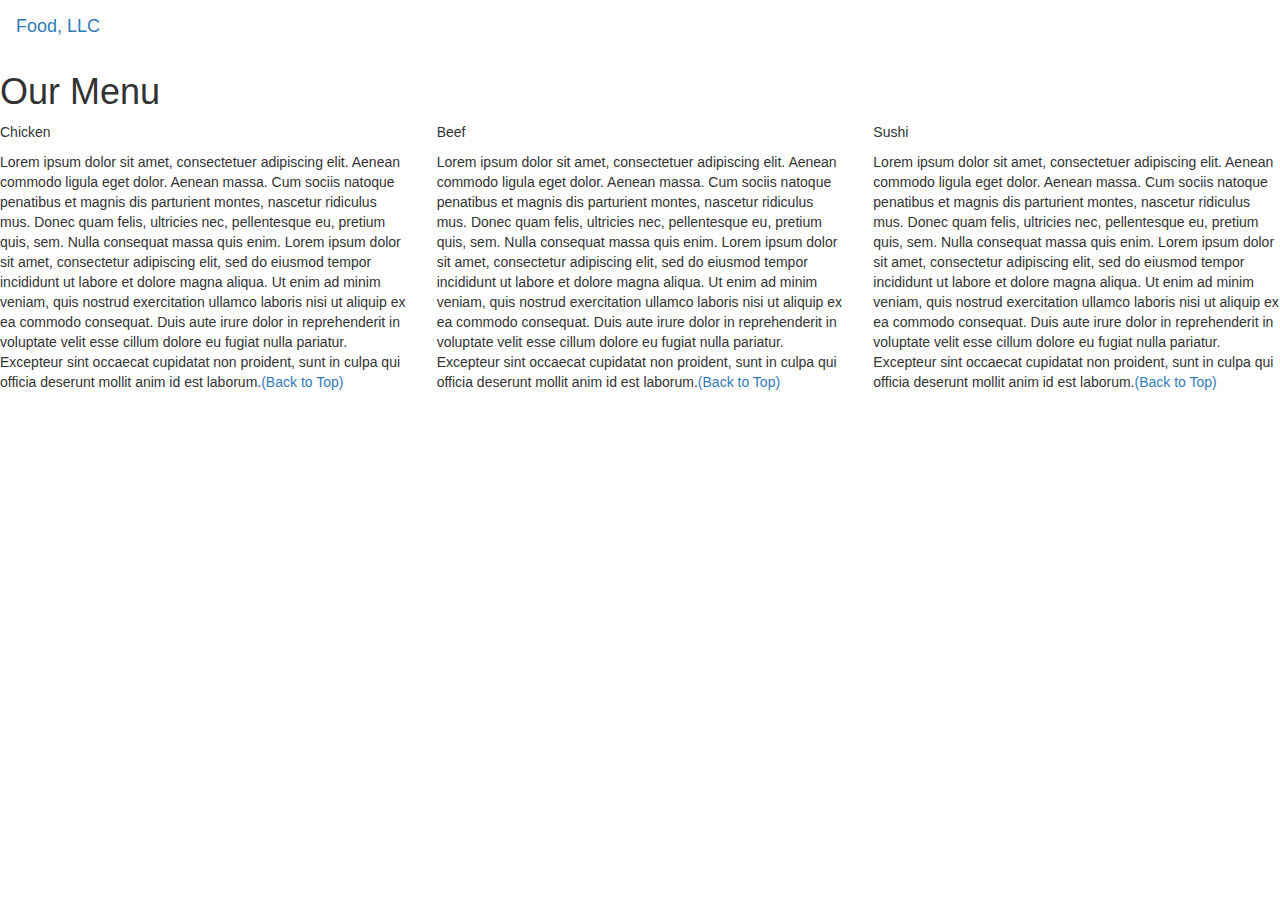
==== Module_3/Index_Module 3.html @ 87c3fca0 "new folder" ====
<!DOCTYPE html>
<html>
<head>

<title>Module 3</title>

  <meta name="viewport" content="width=device-width, initial-scale=1">
  <link rel="stylesheet" href="https://maxcdn.bootstrapcdn.com/bootstrap/3.3.7/css/bootstrap.min.css">
  <script src="https://ajax.googleapis.com/ajax/libs/jquery/3.3.1/jquery.min.js"></script>
  <script src="https://maxcdn.bootstrapcdn.com/bootstrap/3.3.7/js/bootstrap.min.js"></script>

</head>

<meta name="viewport" content="width=device-width, initial-scale=1">
<link rel="stylesheet" type="text/css" href="style.css">



<body>


<nav class="navbar" id="top">
  <div class="container-fluid">

    <div class="navbar-header">
      <button type="button" class="navbar-toggle" data-toggle="collapse" data-target="#myNavbar">
        <span class="icon-bar"></span>
        <span class="icon-bar"></span>
        <span class="icon-bar"></span> 
      </button>
      <a class="navbar-brand" href="#">Food, LLC</a>
    </div>

    <div class="collapse" id="myNavbar">
      <ul class="nav navbar-nav visible-xs">
        <li><a class="menu-item" href="#">Chicken</a></li>
        <li><a class="menu-item" href="#">Beef</a></li> 
        <li><a class="menu-item" href="#">Sushi</a></li> 
      </ul>
    </div>

  </div>
</nav>

<h1 class="main-title">Our Menu</h1>



<div class="row">

  <div class="col-lg-4 col-md-6 col-sm-12">
    <div class="content-box">
      <p class="item-name">Chicken</p>
      <p>Lorem ipsum dolor sit amet, consectetuer adipiscing elit. Aenean commodo ligula eget dolor. Aenean massa. Cum sociis natoque penatibus et magnis dis parturient montes, nascetur ridiculus mus. Donec quam felis, ultricies nec, pellentesque eu, pretium quis, sem. Nulla consequat massa quis enim. Lorem ipsum dolor sit amet, consectetur adipiscing elit, sed do eiusmod tempor incididunt ut labore et dolore magna aliqua. Ut enim ad minim veniam, quis nostrud exercitation ullamco laboris nisi ut aliquip ex ea commodo consequat. Duis aute irure dolor in reprehenderit in voluptate velit esse cillum dolore eu fugiat nulla pariatur. Excepteur sint occaecat cupidatat non proident, sunt in culpa qui officia deserunt mollit anim id est laborum.<a href="#top">(Back to Top)</a></p>
    </div>
  </div>

  <div class="col-lg-4 col-md-6 col-sm-12">
    <div class="content-box">
      <p class="item-name">Beef</p>
      <p>Lorem ipsum dolor sit amet, consectetuer adipiscing elit. Aenean commodo ligula eget dolor. Aenean massa. Cum sociis natoque penatibus et magnis dis parturient montes, nascetur ridiculus mus. Donec quam felis, ultricies nec, pellentesque eu, pretium quis, sem. Nulla consequat massa quis enim. Lorem ipsum dolor sit amet, consectetur adipiscing elit, sed do eiusmod tempor incididunt ut labore et dolore magna aliqua. Ut enim ad minim veniam, quis nostrud exercitation ullamco laboris nisi ut aliquip ex ea commodo consequat. Duis aute irure dolor in reprehenderit in voluptate velit esse cillum dolore eu fugiat nulla pariatur. Excepteur sint occaecat cupidatat non proident, sunt in culpa qui officia deserunt mollit anim id est laborum.<a href="#top">(Back to Top)</a></p>
    </div>
  </div>


  <div class="col-lg-4 col-md-12 col-sm-12">
    <div class="content-box">
      <p class="item-name">Sushi</p>
      <p>Lorem ipsum dolor sit amet, consectetuer adipiscing elit. Aenean commodo ligula eget dolor. Aenean massa. Cum sociis natoque penatibus et magnis dis parturient montes, nascetur ridiculus mus. Donec quam felis, ultricies nec, pellentesque eu, pretium quis, sem. Nulla consequat massa quis enim. Lorem ipsum dolor sit amet, consectetur adipiscing elit, sed do eiusmod tempor incididunt ut labore et dolore magna aliqua. Ut enim ad minim veniam, quis nostrud exercitation ullamco laboris nisi ut aliquip ex ea commodo consequat. Duis aute irure dolor in reprehenderit in voluptate velit esse cillum dolore eu fugiat nulla pariatur. Excepteur sint occaecat cupidatat non proident, sunt in culpa qui officia deserunt mollit anim id est laborum.<a href="#top">(Back to Top)</a></p>
    </div>
  </div>

</div>


</body>
</html>
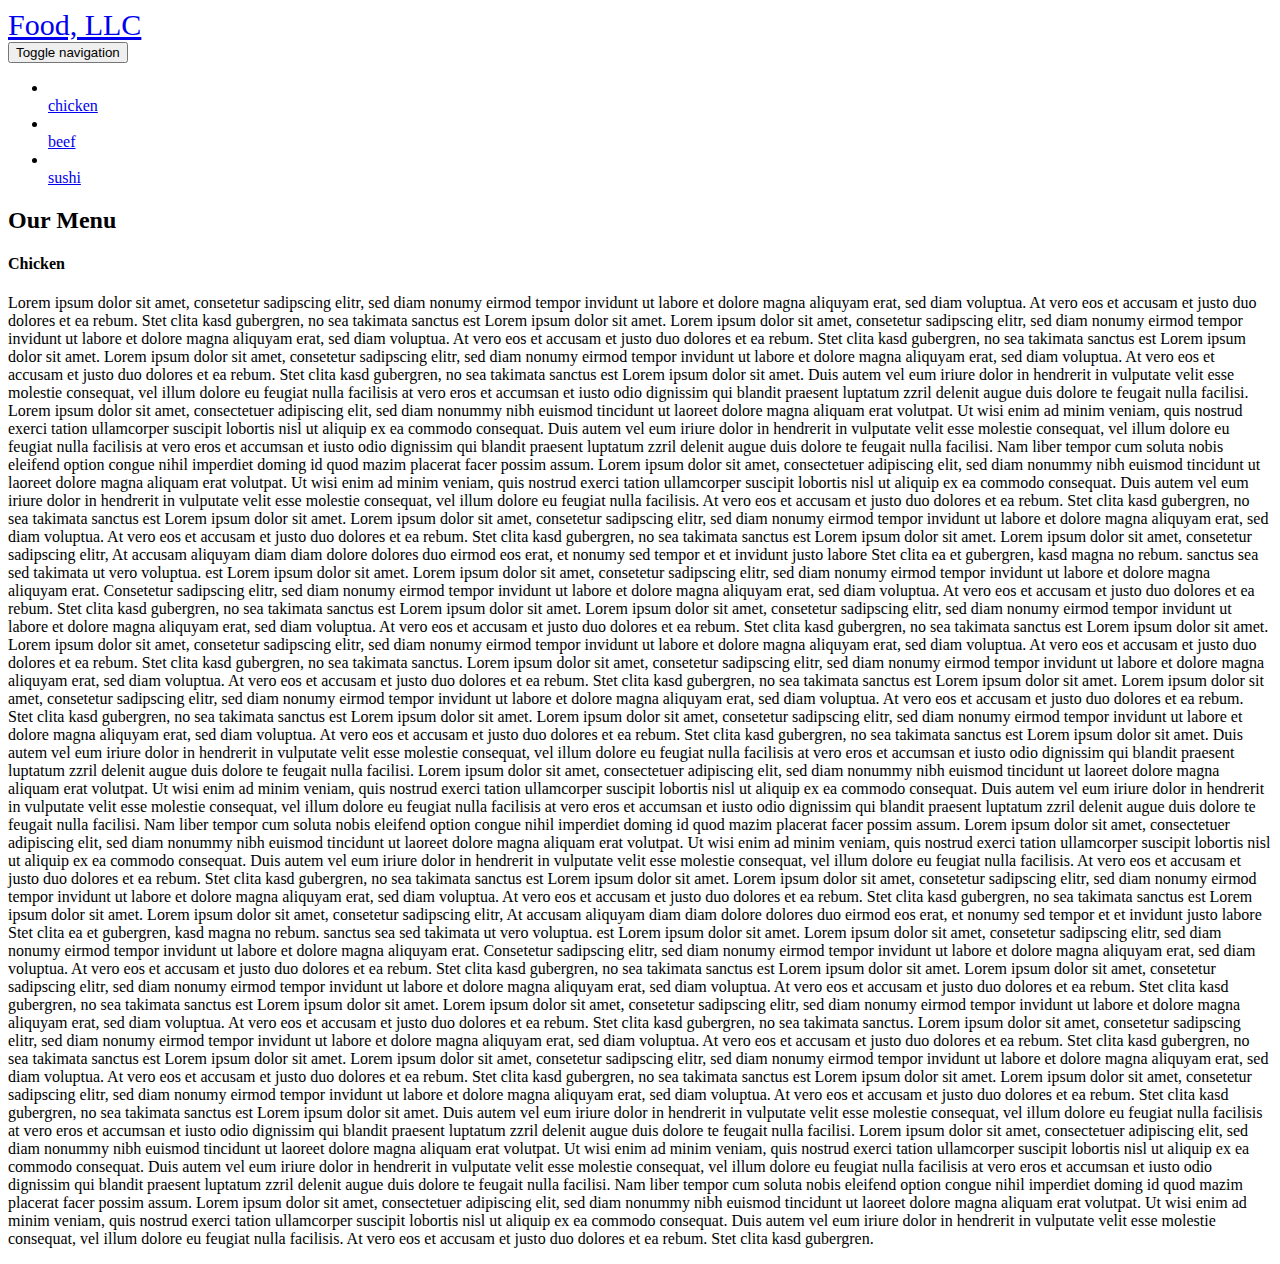
==== commit 00318820: "change" ====
--- a/Module_3/Index_Module 3.html
+++ b/Module_3/Index_Module 3.html
@@ -1,77 +1,114 @@
-<!DOCTYPE html>
-<html>
-<head>
+<html lang="en">
+  <head>
+    <meta charset="utf-8">
+    <meta http-equiv="X-UA-Compatible" content="IE=edge">
+    <meta name="viewport" content="width=device-width, initial-scale=1">
+    <title>solution of module 3</title>
+    <link rel="stylesheet" href="css/bootstrap.min.css">
+    <link rel="stylesheet" href="css/styless.css">
+    <link href='https://fonts.googleapis.com/css?family=Oxygen:400,300,700' rel='stylesheet' type='text/css'>
+    <link href='https://fonts.googleapis.com/css?family=Lora' rel='stylesheet' type='text/css'>
+  </head>
+<body>
+  <header>
+    <nav id="header-nav" class="navbar navbar-default">
+      <div class="container">
+        <div class="navbar-header">
+        
+<nav class="navbar navbar-dark bg-dark">
+  <a class="navbar-brand , pull-left "  style="font-size: 30px" href="#">Food, LLC</a>
 
-<title>Module 3</title>
+</nav>
 
-  <meta name="viewport" content="width=device-width, initial-scale=1">
-  <link rel="stylesheet" href="https://maxcdn.bootstrapcdn.com/bootstrap/3.3.7/css/bootstrap.min.css">
-  <script src="https://ajax.googleapis.com/ajax/libs/jquery/3.3.1/jquery.min.js"></script>
-  <script src="https://maxcdn.bootstrapcdn.com/bootstrap/3.3.7/js/bootstrap.min.js"></script>
 
-</head>
+          <button type="button" class="navbar-toggle collapsed" data-toggle="collapse" data-target="#collapsable-nav" aria-expanded="false">
+            <span class="sr-only">Toggle navigation</span>
+            <span class="icon-bar"></span>
+            <span class="icon-bar"></span>
+            <span class="icon-bar"></span>
+          </button>
+        </div>
 
-<meta name="viewport" content="width=device-width, initial-scale=1">
-<link rel="stylesheet" type="text/css" href="style.css">
+        <div id="collapsable-nav" class="collapse navbar-collapse">
+           <ul id="nav-list" class="nav navbar-nav navbar-right">
+            <li>
+              <a href="menu-categories.html">
+                <span class="glyphicon glyphicon-cutlery"></span><br class="hidden-xs hidden-sm hidden-md hidden-lg"> chicken</a>
+            </li>
+            <li>
+              <a href="#">
+                <span class="glyphicon glyphicon-info-sign"></span><br class="hidden-xs hidden-sm hidden-md hidden-lg"> beef</a>
+            </li>
+            <li>
+              <a href="#">
+                <span class="glyphicon glyphicon-certificate"></span><br class="hidden-xs hidden-sm hidden-md hidden-lg"> sushi</a>
+            </li>
+           
+          </ul><!-- #nav-list -->
+        </div><!-- .collapse .navbar-collapse -->
+      </div><!-- .container -->
+    </nav><!-- #header-nav -->
+  </header>
+
+ <div id="main content" class="container">
+  
+                 <h2 id="menu" class="text-center">Our Menu</h2>
+
+                      <section id="p" >
+
+                       <h4 id="chicken" class="text-center">Chicken</h4>
+
+                             <p> Lorem ipsum dolor sit amet, consetetur sadipscing elitr, sed diam nonumy eirmod tempor invidunt ut labore et dolore magna aliquyam erat, sed diam voluptua. At vero eos et accusam et justo duo dolores et ea rebum. Stet clita kasd gubergren, no sea takimata
+                sanctus est Lorem ipsum dolor sit amet. Lorem ipsum dolor sit amet, consetetur sadipscing elitr, sed diam nonumy eirmod tempor invidunt ut labore et dolore magna aliquyam erat, sed diam voluptua. At vero eos et accusam et justo duo dolores
+                et ea rebum. Stet clita kasd gubergren, no sea takimata sanctus est Lorem ipsum dolor sit amet. Lorem ipsum dolor sit amet, consetetur sadipscing elitr, sed diam nonumy eirmod tempor invidunt ut labore et dolore magna aliquyam erat, sed
+                diam voluptua. At vero eos et accusam et justo duo dolores et ea rebum. Stet clita kasd gubergren, no sea takimata sanctus est Lorem ipsum dolor sit amet. Duis autem vel eum iriure dolor in hendrerit in vulputate velit esse molestie consequat,
+                vel illum dolore eu feugiat nulla facilisis at vero eros et accumsan et iusto odio dignissim qui blandit praesent luptatum zzril delenit augue duis dolore te feugait nulla facilisi. Lorem ipsum dolor sit amet, consectetuer adipiscing elit,
+                sed diam nonummy nibh euismod tincidunt ut laoreet dolore magna aliquam erat volutpat. Ut wisi enim ad minim veniam, quis nostrud exerci tation ullamcorper suscipit lobortis nisl ut aliquip ex ea commodo consequat. Duis autem vel eum iriure
+                dolor in hendrerit in vulputate velit esse molestie consequat, vel illum dolore eu feugiat nulla facilisis at vero eros et accumsan et iusto odio dignissim qui blandit praesent luptatum zzril delenit augue duis dolore te feugait nulla
+                facilisi. Nam liber tempor cum soluta nobis eleifend option congue nihil imperdiet doming id quod mazim placerat facer possim assum. Lorem ipsum dolor sit amet, consectetuer adipiscing elit, sed diam nonummy nibh euismod tincidunt ut laoreet
+                dolore magna aliquam erat volutpat. Ut wisi enim ad minim veniam, quis nostrud exerci tation ullamcorper suscipit lobortis nisl ut aliquip ex ea commodo consequat. Duis autem vel eum iriure dolor in hendrerit in vulputate velit esse molestie
+                consequat, vel illum dolore eu feugiat nulla facilisis. At vero eos et accusam et justo duo dolores et ea rebum. Stet clita kasd gubergren, no sea takimata sanctus est Lorem ipsum dolor sit amet. Lorem ipsum dolor sit amet, consetetur
+                sadipscing elitr, sed diam nonumy eirmod tempor invidunt ut labore et dolore magna aliquyam erat, sed diam voluptua. At vero eos et accusam et justo duo dolores et ea rebum. Stet clita kasd gubergren, no sea takimata sanctus est Lorem
+                ipsum dolor sit amet. Lorem ipsum dolor sit amet, consetetur sadipscing elitr, At accusam aliquyam diam diam dolore dolores duo eirmod eos erat, et nonumy sed tempor et et invidunt justo labore Stet clita ea et gubergren, kasd magna no
+                rebum. sanctus sea sed takimata ut vero voluptua. est Lorem ipsum dolor sit amet. Lorem ipsum dolor sit amet, consetetur sadipscing elitr, sed diam nonumy eirmod tempor invidunt ut labore et dolore magna aliquyam erat. Consetetur sadipscing
+                elitr, sed diam nonumy eirmod tempor invidunt ut labore et dolore magna aliquyam erat, sed diam voluptua. At vero eos et accusam et justo duo dolores et ea rebum. Stet clita kasd gubergren, no sea takimata sanctus est Lorem ipsum dolor
+                sit amet. Lorem ipsum dolor sit amet, consetetur sadipscing elitr, sed diam nonumy eirmod tempor invidunt ut labore et dolore magna aliquyam erat, sed diam voluptua. At vero eos et accusam et justo duo dolores et ea rebum. Stet clita kasd
+                gubergren, no sea takimata sanctus est Lorem ipsum dolor sit amet. Lorem ipsum dolor sit amet, consetetur sadipscing elitr, sed diam nonumy eirmod tempor invidunt ut labore et dolore magna aliquyam erat, sed diam voluptua. At vero eos
+                et accusam et justo duo dolores et ea rebum. Stet clita kasd gubergren, no sea takimata sanctus. Lorem ipsum dolor sit amet, consetetur sadipscing elitr, sed diam nonumy eirmod tempor invidunt ut labore et dolore magna aliquyam erat, sed
+                diam voluptua. At vero eos et accusam et justo duo dolores et ea rebum. Stet clita kasd gubergren, no sea takimata sanctus est Lorem ipsum dolor sit amet. Lorem ipsum dolor sit amet, consetetur sadipscing elitr, sed diam nonumy eirmod
+                tempor invidunt ut labore et dolore magna aliquyam erat, sed diam voluptua. At vero eos et accusam et justo duo dolores et ea rebum. Stet clita kasd gubergren, no sea takimata sanctus est Lorem ipsum dolor sit amet. Lorem ipsum dolor sit
+                amet, consetetur sadipscing elitr, sed diam nonumy eirmod tempor invidunt ut labore et dolore magna aliquyam erat, sed diam voluptua. At vero eos et accusam et justo duo dolores et ea rebum. Stet clita kasd gubergren, no sea takimata sanctus
+                est Lorem ipsum dolor sit amet. Duis autem vel eum iriure dolor in hendrerit in vulputate velit esse molestie consequat, vel illum dolore eu feugiat nulla facilisis at vero eros et accumsan et iusto odio dignissim qui blandit praesent
+                luptatum zzril delenit augue duis dolore te feugait nulla facilisi. Lorem ipsum dolor sit amet, consectetuer adipiscing elit, sed diam nonummy nibh euismod tincidunt ut laoreet dolore magna aliquam erat volutpat. Ut wisi enim ad minim
+                veniam, quis nostrud exerci tation ullamcorper suscipit lobortis nisl ut aliquip ex ea commodo consequat. Duis autem vel eum iriure dolor in hendrerit in vulputate velit esse molestie consequat, vel illum dolore eu feugiat nulla facilisis
+                at vero eros et accumsan et iusto odio dignissim qui blandit praesent luptatum zzril delenit augue duis dolore te feugait nulla facilisi. Nam liber tempor cum soluta nobis eleifend option congue nihil imperdiet doming id quod mazim placerat
+                facer possim assum. Lorem ipsum dolor sit amet, consectetuer adipiscing elit, sed diam nonummy nibh euismod tincidunt ut laoreet dolore magna aliquam erat volutpat. Ut wisi enim ad minim veniam, quis nostrud exerci tation ullamcorper suscipit
+                lobortis nisl ut aliquip ex ea commodo consequat. Duis autem vel eum iriure dolor in hendrerit in vulputate velit esse molestie consequat, vel illum dolore eu feugiat nulla facilisis. At vero eos et accusam et justo duo dolores et ea rebum.
+                Stet clita kasd gubergren, no sea takimata sanctus est Lorem ipsum dolor sit amet. Lorem ipsum dolor sit amet, consetetur sadipscing elitr, sed diam nonumy eirmod tempor invidunt ut labore et dolore magna aliquyam erat, sed diam voluptua.
+                At vero eos et accusam et justo duo dolores et ea rebum. Stet clita kasd gubergren, no sea takimata sanctus est Lorem ipsum dolor sit amet. Lorem ipsum dolor sit amet, consetetur sadipscing elitr, At accusam aliquyam diam diam dolore dolores
+                duo eirmod eos erat, et nonumy sed tempor et et invidunt justo labore Stet clita ea et gubergren, kasd magna no rebum. sanctus sea sed takimata ut vero voluptua. est Lorem ipsum dolor sit amet. Lorem ipsum dolor sit amet, consetetur sadipscing
+                elitr, sed diam nonumy eirmod tempor invidunt ut labore et dolore magna aliquyam erat. Consetetur sadipscing elitr, sed diam nonumy eirmod tempor invidunt ut labore et dolore magna aliquyam erat, sed diam voluptua. At vero eos et accusam
+                et justo duo dolores et ea rebum. Stet clita kasd gubergren, no sea takimata sanctus est Lorem ipsum dolor sit amet. Lorem ipsum dolor sit amet, consetetur sadipscing elitr, sed diam nonumy eirmod tempor invidunt ut labore et dolore magna
+                aliquyam erat, sed diam voluptua. At vero eos et accusam et justo duo dolores et ea rebum. Stet clita kasd gubergren, no sea takimata sanctus est Lorem ipsum dolor sit amet. Lorem ipsum dolor sit amet, consetetur sadipscing elitr, sed
+                diam nonumy eirmod tempor invidunt ut labore et dolore magna aliquyam erat, sed diam voluptua. At vero eos et accusam et justo duo dolores et ea rebum. Stet clita kasd gubergren, no sea takimata sanctus. Lorem ipsum dolor sit amet, consetetur
+                sadipscing elitr, sed diam nonumy eirmod tempor invidunt ut labore et dolore magna aliquyam erat, sed diam voluptua. At vero eos et accusam et justo duo dolores et ea rebum. Stet clita kasd gubergren, no sea takimata sanctus est Lorem
+                ipsum dolor sit amet. Lorem ipsum dolor sit amet, consetetur sadipscing elitr, sed diam nonumy eirmod tempor invidunt ut labore et dolore magna aliquyam erat, sed diam voluptua. At vero eos et accusam et justo duo dolores et ea rebum.
+                Stet clita kasd gubergren, no sea takimata sanctus est Lorem ipsum dolor sit amet. Lorem ipsum dolor sit amet, consetetur sadipscing elitr, sed diam nonumy eirmod tempor invidunt ut labore et dolore magna aliquyam erat, sed diam voluptua.
+                At vero eos et accusam et justo duo dolores et ea rebum. Stet clita kasd gubergren, no sea takimata sanctus est Lorem ipsum dolor sit amet. Duis autem vel eum iriure dolor in hendrerit in vulputate velit esse molestie consequat, vel illum
+                dolore eu feugiat nulla facilisis at vero eros et accumsan et iusto odio dignissim qui blandit praesent luptatum zzril delenit augue duis dolore te feugait nulla facilisi. Lorem ipsum dolor sit amet, consectetuer adipiscing elit, sed diam
+                nonummy nibh euismod tincidunt ut laoreet dolore magna aliquam erat volutpat. Ut wisi enim ad minim veniam, quis nostrud exerci tation ullamcorper suscipit lobortis nisl ut aliquip ex ea commodo consequat. Duis autem vel eum iriure dolor
+                in hendrerit in vulputate velit esse molestie consequat, vel illum dolore eu feugiat nulla facilisis at vero eros et accumsan et iusto odio dignissim qui blandit praesent luptatum zzril delenit augue duis dolore te feugait nulla facilisi.
+                Nam liber tempor cum soluta nobis eleifend option congue nihil imperdiet doming id quod mazim placerat facer possim assum. Lorem ipsum dolor sit amet, consectetuer adipiscing elit, sed diam nonummy nibh euismod tincidunt ut laoreet dolore
+                magna aliquam erat volutpat. Ut wisi enim ad minim veniam, quis nostrud exerci tation ullamcorper suscipit lobortis nisl ut aliquip ex ea commodo consequat. Duis autem vel eum iriure dolor in hendrerit in vulputate velit esse molestie
+                consequat, vel illum dolore eu feugiat nulla facilisis. At vero eos et accusam et justo duo dolores et ea rebum. Stet clita kasd gubergren.</p>
+    </section>
+ </div>
 
 
 
-<body>
-
-
-<nav class="navbar" id="top">
-  <div class="container-fluid">
-
-    <div class="navbar-header">
-      <button type="button" class="navbar-toggle" data-toggle="collapse" data-target="#myNavbar">
-        <span class="icon-bar"></span>
-        <span class="icon-bar"></span>
-        <span class="icon-bar"></span> 
-      </button>
-      <a class="navbar-brand" href="#">Food, LLC</a>
-    </div>
-
-    <div class="collapse" id="myNavbar">
-      <ul class="nav navbar-nav visible-xs">
-        <li><a class="menu-item" href="#">Chicken</a></li>
-        <li><a class="menu-item" href="#">Beef</a></li> 
-        <li><a class="menu-item" href="#">Sushi</a></li> 
-      </ul>
-    </div>
-
-  </div>
-</nav>
-
-<h1 class="main-title">Our Menu</h1>
-
-
-
-<div class="row">
-
-  <div class="col-lg-4 col-md-6 col-sm-12">
-    <div class="content-box">
-      <p class="item-name">Chicken</p>
-      <p>Lorem ipsum dolor sit amet, consectetuer adipiscing elit. Aenean commodo ligula eget dolor. Aenean massa. Cum sociis natoque penatibus et magnis dis parturient montes, nascetur ridiculus mus. Donec quam felis, ultricies nec, pellentesque eu, pretium quis, sem. Nulla consequat massa quis enim. Lorem ipsum dolor sit amet, consectetur adipiscing elit, sed do eiusmod tempor incididunt ut labore et dolore magna aliqua. Ut enim ad minim veniam, quis nostrud exercitation ullamco laboris nisi ut aliquip ex ea commodo consequat. Duis aute irure dolor in reprehenderit in voluptate velit esse cillum dolore eu fugiat nulla pariatur. Excepteur sint occaecat cupidatat non proident, sunt in culpa qui officia deserunt mollit anim id est laborum.<a href="#top">(Back to Top)</a></p>
-    </div>
-  </div>
-
-  <div class="col-lg-4 col-md-6 col-sm-12">
-    <div class="content-box">
-      <p class="item-name">Beef</p>
-      <p>Lorem ipsum dolor sit amet, consectetuer adipiscing elit. Aenean commodo ligula eget dolor. Aenean massa. Cum sociis natoque penatibus et magnis dis parturient montes, nascetur ridiculus mus. Donec quam felis, ultricies nec, pellentesque eu, pretium quis, sem. Nulla consequat massa quis enim. Lorem ipsum dolor sit amet, consectetur adipiscing elit, sed do eiusmod tempor incididunt ut labore et dolore magna aliqua. Ut enim ad minim veniam, quis nostrud exercitation ullamco laboris nisi ut aliquip ex ea commodo consequat. Duis aute irure dolor in reprehenderit in voluptate velit esse cillum dolore eu fugiat nulla pariatur. Excepteur sint occaecat cupidatat non proident, sunt in culpa qui officia deserunt mollit anim id est laborum.<a href="#top">(Back to Top)</a></p>
-    </div>
-  </div>
-
-
-  <div class="col-lg-4 col-md-12 col-sm-12">
-    <div class="content-box">
-      <p class="item-name">Sushi</p>
-      <p>Lorem ipsum dolor sit amet, consectetuer adipiscing elit. Aenean commodo ligula eget dolor. Aenean massa. Cum sociis natoque penatibus et magnis dis parturient montes, nascetur ridiculus mus. Donec quam felis, ultricies nec, pellentesque eu, pretium quis, sem. Nulla consequat massa quis enim. Lorem ipsum dolor sit amet, consectetur adipiscing elit, sed do eiusmod tempor incididunt ut labore et dolore magna aliqua. Ut enim ad minim veniam, quis nostrud exercitation ullamco laboris nisi ut aliquip ex ea commodo consequat. Duis aute irure dolor in reprehenderit in voluptate velit esse cillum dolore eu fugiat nulla pariatur. Excepteur sint occaecat cupidatat non proident, sunt in culpa qui officia deserunt mollit anim id est laborum.<a href="#top">(Back to Top)</a></p>
-    </div>
-  </div>
-
-</div>
-
-
+  <!-- jQuery (Bootstrap JS plugins depend on it) -->
+<script src="js/jquery-3.5.1.min.js"></script>
+  <script src="js/bootstrap.min.js"></script>
+<script src="js/script.js"></script>
 </body>
 </html>